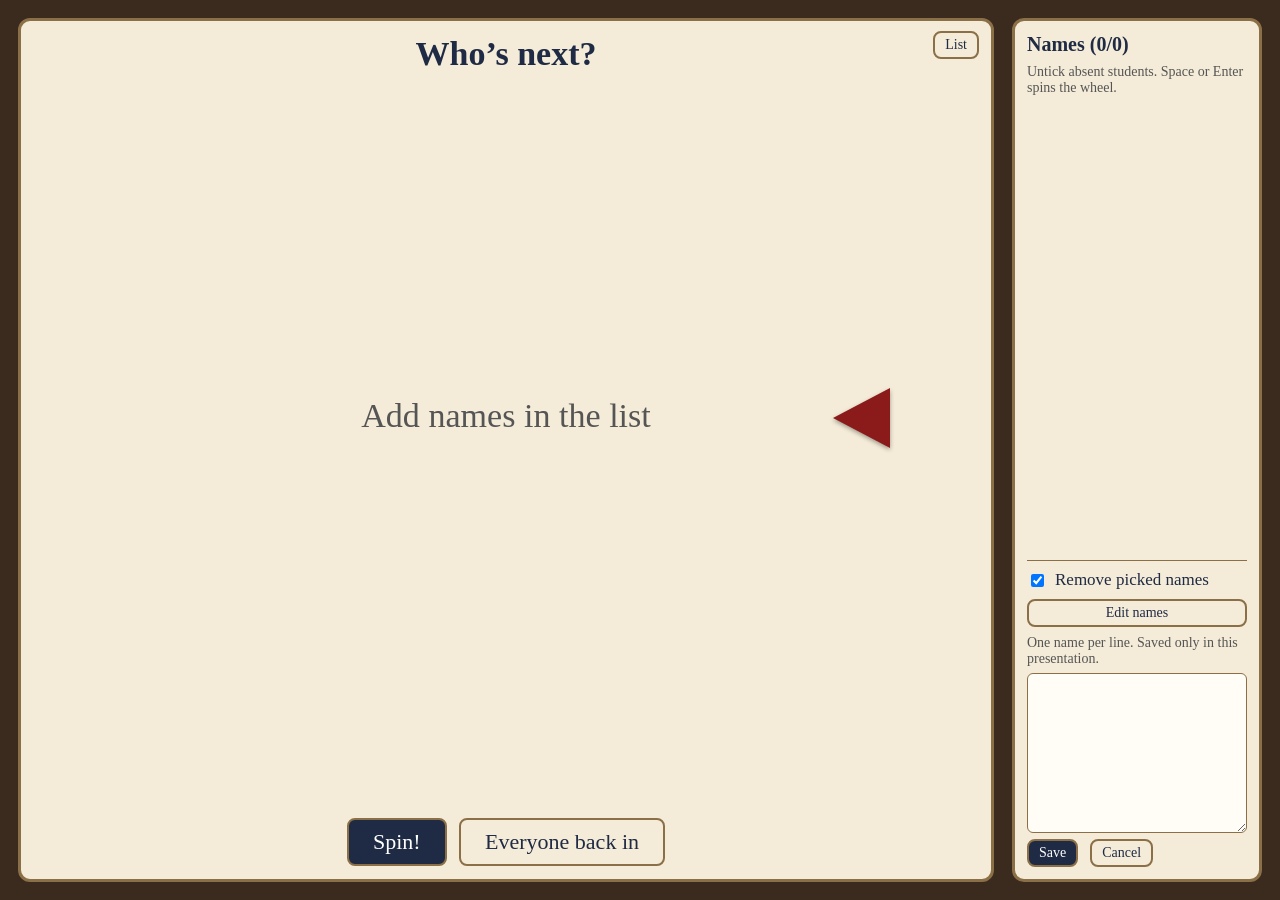
==== index.html @ 08d8500d "Who's Next wheel: PowerPoint content add-in Co-Authored-By: Claude Opus 5.5 <noreply@anthropic.com>" ====
<!doctype html>
<html lang="en">
<head>
<meta charset="utf-8">
<meta name="viewport" content="width=device-width, initial-scale=1">
<title>Who’s Next Wheel</title>
<script src="https://appsforoffice.microsoft.com/lib/1/hosted/office.js"></script>
<style>
  :root { --bg:#3b2a1e; --paper:#f4ecd8; --navy:#1f2a44; --red:#8b1a1a; --line:#8b6f47; --grey:#555; }
  * { box-sizing:border-box; }
  html, body { margin:0; height:100%; background:var(--bg); color:var(--navy);
    font-family:Garamond, "EB Garamond", Georgia, serif; overflow:hidden; }
  #app { display:flex; gap:2vmin; height:100%; padding:2vmin; }
  #stage { flex:1; position:relative; min-width:0; background:var(--paper); border:3px solid var(--line); border-radius:12px;
    display:flex; flex-direction:column; align-items:center; padding:1.5vmin; }
  h1 { margin:0; font-size:clamp(16px, 6vmin, 34px); }
  #wheelWrap { position:relative; flex:1; width:100%; min-height:0; display:flex; align-items:center; justify-content:center; }
  #pointer { position:absolute; top:50%; left:calc(50% + var(--r) - 14px); transform:translateY(-50%);
    width:0; height:0; border-top:calc(var(--r) * .09) solid transparent; border-bottom:calc(var(--r) * .09) solid transparent;
    border-right:calc(var(--r) * .17) solid var(--red); filter:drop-shadow(0 2px 2px rgba(0,0,0,.35)); }
  #result { font-size:clamp(18px, 8vmin, 44px); font-weight:bold; color:var(--red); min-height:1.25em; line-height:1.25; }
  .btns { display:flex; gap:12px; }
  button { font-family:inherit; font-size:clamp(13px, 4vmin, 22px); padding:.4em 1.1em; border-radius:8px;
    border:2px solid var(--line); background:var(--navy); color:#fff; cursor:pointer; }
  button.alt { background:var(--paper); color:var(--navy); }
  button.small { font-size:14px; padding:4px 10px; }
  button:disabled { opacity:.5; cursor:default; }
  #toggle { position:absolute; top:10px; right:12px; }
  #side { width:250px; background:var(--paper); border:3px solid var(--line); border-radius:12px; padding:12px;
    display:flex; flex-direction:column; gap:8px; min-height:0; }
  #side.hidden { display:none; }
  #side h2 { font-size:20px; margin:0; }
  #side p { font-size:14px; color:var(--grey); margin:0; }
  #list { flex:1; overflow:auto; min-height:0; }
  label { display:flex; align-items:center; gap:8px; font-size:17px; padding:1px 0; cursor:pointer; }
  #list label.out { color:var(--grey); text-decoration:line-through; }
  .opt { border-top:1px solid var(--line); padding-top:8px; display:flex; flex-direction:column; gap:8px; }
  #editBox { display:none; flex-direction:column; gap:6px; }
  #editBox.open { display:flex; }
  textarea { width:100%; height:160px; font:15px/1.3 inherit; font-family:inherit; border:1px solid var(--line);
    border-radius:6px; padding:6px; background:#fffdf6; resize:vertical; }
</style>
</head>
<body>
<div id="app">
  <div id="stage">
    <button class="alt small" id="toggle">List</button>
    <h1>Who’s next?</h1>
    <div id="wheelWrap"><canvas id="wheel"></canvas><div id="pointer"></div></div>
    <div id="result">&nbsp;</div>
    <div class="btns">
      <button id="spin">Spin!</button>
      <button class="alt" id="reset">Everyone back in</button>
    </div>
  </div>
  <aside id="side">
    <h2>Names (<span id="count">0</span>)</h2>
    <p>Untick absent students. Space or Enter spins the wheel.</p>
    <div id="list"></div>
    <div class="opt">
      <label><input type="checkbox" id="removeDrawn" checked> Remove picked names</label>
      <button class="alt small" id="editBtn">Edit names</button>
    </div>
    <div id="editBox">
      <p>One name per line. Saved only in this presentation.</p>
      <textarea id="names" spellcheck="false"></textarea>
      <div class="btns"><button class="small" id="save">Save</button><button class="alt small" id="cancel">Cancel</button></div>
    </div>
  </aside>
</div>
<script>
(function () {
  const COLORS = ["#1f2a44","#8b1a1a","#c9b48a","#4a5a7a","#b5651d","#6b7f5a"];
  const DEFAULT = { names: [], inactive: [], removeDrawn: true, sidebar: true };
  let state = structuredClone(DEFAULT);
  let inOffice = false;
  let angle = 0, spinning = false;

  const $ = id => document.getElementById(id);
  const canvas = $("wheel"), ctx = canvas.getContext("2d");

  // Names live in the add-in's document settings (saved inside the .pptx), never in this hosted code.
  function load() {
    let s = null;
    if (inOffice) s = Office.context.document.settings.get("zufallsrad");
    else { try { s = JSON.parse(localStorage.getItem("zufallsrad")); } catch (e) {} }
    if (s) state = Object.assign(structuredClone(DEFAULT), s);
  }
  function save() {
    if (inOffice) {
      Office.context.document.settings.set("zufallsrad", state);
      Office.context.document.settings.saveAsync(() => {});
    } else { try { localStorage.setItem("zufallsrad", JSON.stringify(state)); } catch (e) {} }
  }

  const active = () => state.names.filter(n => !state.inactive.includes(n));
  function rand() {
    try { const u = new Uint32Array(1); crypto.getRandomValues(u); return u[0] / 4294967296; } catch (e) { return Math.random(); }
  }

  function size() {
    const wrap = $("wheelWrap");
    const d = Math.max(80, Math.min(wrap.clientWidth - 60, wrap.clientHeight - 8));
    const dpr = window.devicePixelRatio || 1;
    canvas.width = canvas.height = Math.round(d * dpr);
    canvas.style.width = canvas.style.height = d + "px";
    document.documentElement.style.setProperty("--r", d / 2 + "px");
    draw();
  }

  function draw() {
    const names = active(), n = names.length, R = canvas.width / 2;
    ctx.clearRect(0, 0, canvas.width, canvas.height);
    ctx.save(); ctx.translate(R, R);
    if (!n) {
      ctx.fillStyle = "#555"; ctx.textAlign = "center"; ctx.textBaseline = "middle";
      ctx.font = `${R / 10}px Garamond, Georgia, serif`;
      ctx.fillText(state.names.length ? "No names left" : "Add names in the list", 0, 0);
      ctx.restore(); return;
    }
    const seg = 2 * Math.PI / n;
    const fs = Math.max(R / 22, Math.min(R / 11, (2 * R) / n));
    for (let i = 0; i < n; i++) {
      const a0 = angle + i * seg;
      ctx.beginPath(); ctx.moveTo(0, 0); ctx.arc(0, 0, R * .985, a0, a0 + seg); ctx.closePath();
      let col = COLORS[i % COLORS.length];
      if (n % COLORS.length === 1 && i === n - 1) col = COLORS[2];
      ctx.fillStyle = col; ctx.fill();
      ctx.strokeStyle = "#f4ecd8"; ctx.lineWidth = R / 150; ctx.stroke();
      ctx.save(); ctx.rotate(a0 + seg / 2);
      ctx.textAlign = "right"; ctx.textBaseline = "middle";
      ctx.fillStyle = col === "#c9b48a" ? "#1f2a44" : "#fff";
      ctx.font = `bold ${fs}px Garamond, Georgia, serif`;
      ctx.fillText(names[i], R * .94, 0);
      ctx.restore();
    }
    ctx.beginPath(); ctx.arc(0, 0, R * .11, 0, 2 * Math.PI); ctx.fillStyle = "#f4ecd8"; ctx.fill();
    ctx.strokeStyle = "#8b6f47"; ctx.lineWidth = R / 90; ctx.stroke();
    ctx.restore();
  }

  // Pointer sits at angle 0 (right side).
  function winnerIndex(n) {
    const seg = 2 * Math.PI / n;
    const a = ((-angle) % (2 * Math.PI) + 2 * Math.PI) % (2 * Math.PI);
    return Math.floor(a / seg) % n;
  }

  function spin() {
    const names = active();
    if (spinning || !names.length) return;
    spinning = true; $("spin").disabled = true; $("result").innerHTML = "&nbsp;";
    const start = angle, total = (5 + rand() * 3) * 2 * Math.PI + rand() * 2 * Math.PI;
    const dur = 4200 + rand() * 1200, t0 = performance.now();
    (function step(t) {
      const p = Math.min(1, (t - t0) / dur);
      angle = start + total * (1 - Math.pow(1 - p, 4)); draw();
      if (p < 1) return requestAnimationFrame(step);
      angle %= 2 * Math.PI;
      const name = names[winnerIndex(names.length)];
      $("result").textContent = name;
      spinning = false; $("spin").disabled = false;
      if (state.removeDrawn) setTimeout(() => {
        if (spinning || state.inactive.includes(name)) return;
        state.inactive.push(name); save(); render();
      }, 1400);
    })(t0);
  }

  function render() {
    $("side").classList.toggle("hidden", !state.sidebar);
    $("removeDrawn").checked = state.removeDrawn;
    $("count").textContent = `${active().length}/${state.names.length}`;
    const list = $("list"); list.innerHTML = "";
    state.names.forEach(n => {
      const l = document.createElement("label"), cb = document.createElement("input");
      cb.type = "checkbox"; cb.checked = !state.inactive.includes(n);
      cb.onchange = () => {
        if (spinning) { cb.checked = !cb.checked; return; }
        state.inactive = cb.checked ? state.inactive.filter(x => x !== n) : [...state.inactive, n];
        save(); render();
      };
      l.classList.toggle("out", !cb.checked);
      l.append(cb, document.createTextNode(n)); list.append(l);
    });
    if (!state.names.length) openEdit();
    size();
  }
  function openEdit() { $("names").value = state.names.join("\n"); $("editBox").classList.add("open"); }

  $("spin").onclick = spin;
  $("toggle").onclick = () => { state.sidebar = !state.sidebar; save(); render(); };
  $("removeDrawn").onchange = e => { state.removeDrawn = e.target.checked; save(); };
  $("reset").onclick = () => { if (spinning) return; state.inactive = []; $("result").innerHTML = "&nbsp;"; save(); render(); };
  $("editBtn").onclick = openEdit;
  $("cancel").onclick = () => $("editBox").classList.remove("open");
  $("save").onclick = () => {
    const names = [...new Set($("names").value.split("\n").map(s => s.trim()).filter(Boolean))];
    state.names = names; state.inactive = state.inactive.filter(n => names.includes(n));
    $("editBox").classList.remove("open"); save(); render();
  };
  document.addEventListener("keydown", e => {
    if (e.target.tagName === "TEXTAREA") return;
    if (e.code === "Space" || e.code === "Enter") { e.preventDefault(); spin(); }
  });
  window.addEventListener("resize", size);

  function start() { load(); render(); }
  if (window.Office && Office.onReady) Office.onReady(info => { inOffice = !!info.host; start(); });
  else start();
})();
</script>
</body>
</html>
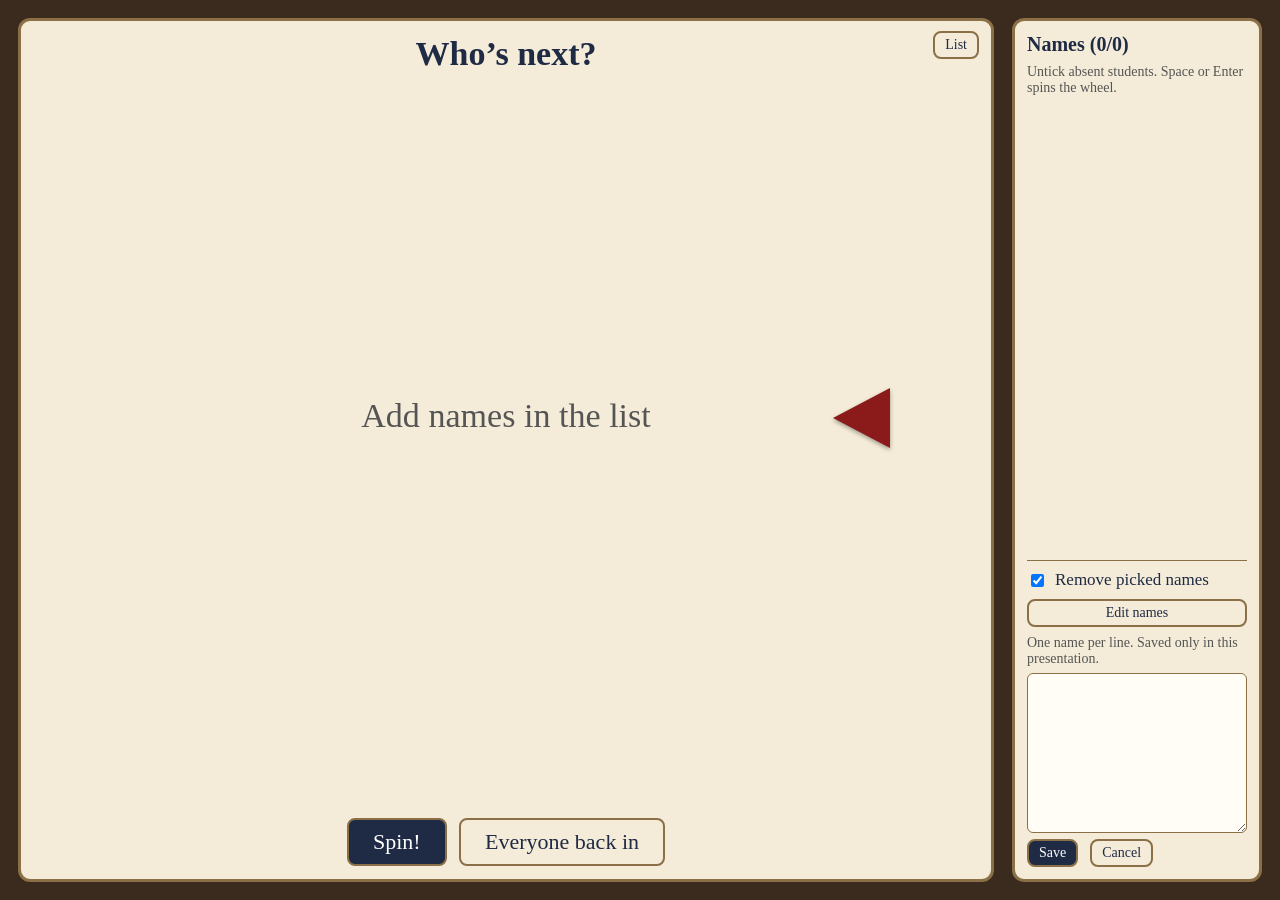
==== commit a739e450: "Version script and style URLs so PowerPoint's cache can't serve old code PowerPoint kept the previou" ====
--- a/index.html
+++ b/index.html
@@ -5,41 +5,7 @@
 <meta name="viewport" content="width=device-width, initial-scale=1">
 <title>Who’s Next Wheel</title>
 <script src="https://appsforoffice.microsoft.com/lib/1/hosted/office.js"></script>
-<style>
-  :root { --bg:#3b2a1e; --paper:#f4ecd8; --navy:#1f2a44; --red:#8b1a1a; --line:#8b6f47; --grey:#555; }
-  * { box-sizing:border-box; }
-  html, body { margin:0; height:100%; background:var(--bg); color:var(--navy);
-    font-family:Garamond, "EB Garamond", Georgia, serif; overflow:hidden; }
-  #app { display:flex; gap:2vmin; height:100%; padding:2vmin; }
-  #stage { flex:1; position:relative; min-width:0; background:var(--paper); border:3px solid var(--line); border-radius:12px;
-    display:flex; flex-direction:column; align-items:center; padding:1.5vmin; }
-  h1 { margin:0; font-size:clamp(16px, 6vmin, 34px); }
-  #wheelWrap { position:relative; flex:1; width:100%; min-height:0; display:flex; align-items:center; justify-content:center; }
-  #pointer { position:absolute; top:50%; left:calc(50% + var(--r) - 14px); transform:translateY(-50%);
-    width:0; height:0; border-top:calc(var(--r) * .09) solid transparent; border-bottom:calc(var(--r) * .09) solid transparent;
-    border-right:calc(var(--r) * .17) solid var(--red); filter:drop-shadow(0 2px 2px rgba(0,0,0,.35)); }
-  #result { font-size:clamp(18px, 8vmin, 44px); font-weight:bold; color:var(--red); min-height:1.25em; line-height:1.25; }
-  .btns { display:flex; gap:12px; }
-  button { font-family:inherit; font-size:clamp(13px, 4vmin, 22px); padding:.4em 1.1em; border-radius:8px;
-    border:2px solid var(--line); background:var(--navy); color:#fff; cursor:pointer; }
-  button.alt { background:var(--paper); color:var(--navy); }
-  button.small { font-size:14px; padding:4px 10px; }
-  button:disabled { opacity:.5; cursor:default; }
-  #toggle { position:absolute; top:10px; right:12px; }
-  #side { width:250px; background:var(--paper); border:3px solid var(--line); border-radius:12px; padding:12px;
-    display:flex; flex-direction:column; gap:8px; min-height:0; }
-  #side.hidden { display:none; }
-  #side h2 { font-size:20px; margin:0; }
-  #side p { font-size:14px; color:var(--grey); margin:0; }
-  #list { flex:1; overflow:auto; min-height:0; }
-  label { display:flex; align-items:center; gap:8px; font-size:17px; padding:1px 0; cursor:pointer; }
-  #list label.out { color:var(--grey); text-decoration:line-through; }
-  .opt { border-top:1px solid var(--line); padding-top:8px; display:flex; flex-direction:column; gap:8px; }
-  #editBox { display:none; flex-direction:column; gap:6px; }
-  #editBox.open { display:flex; }
-  textarea { width:100%; height:160px; font:15px/1.3 inherit; font-family:inherit; border:1px solid var(--line);
-    border-radius:6px; padding:6px; background:#fffdf6; resize:vertical; }
-</style>
+<link rel="stylesheet" href="wheel.css?v=4">
 </head>
 <body>
 <div id="app">
@@ -68,147 +34,6 @@
     </div>
   </aside>
 </div>
-<script>
-(function () {
-  const COLORS = ["#1f2a44","#8b1a1a","#c9b48a","#4a5a7a","#b5651d","#6b7f5a"];
-  const DEFAULT = { names: [], inactive: [], removeDrawn: true, sidebar: true };
-  let state = structuredClone(DEFAULT);
-  let inOffice = false;
-  let angle = 0, spinning = false;
-
-  const $ = id => document.getElementById(id);
-  const canvas = $("wheel"), ctx = canvas.getContext("2d");
-
-  // Names live in the add-in's document settings (saved inside the .pptx), never in this hosted code.
-  function load() {
-    let s = null;
-    if (inOffice) s = Office.context.document.settings.get("zufallsrad");
-    else { try { s = JSON.parse(localStorage.getItem("zufallsrad")); } catch (e) {} }
-    if (s) state = Object.assign(structuredClone(DEFAULT), s);
-  }
-  function save() {
-    if (inOffice) {
-      Office.context.document.settings.set("zufallsrad", state);
-      Office.context.document.settings.saveAsync(() => {});
-    } else { try { localStorage.setItem("zufallsrad", JSON.stringify(state)); } catch (e) {} }
-  }
-
-  const active = () => state.names.filter(n => !state.inactive.includes(n));
-  function rand() {
-    try { const u = new Uint32Array(1); crypto.getRandomValues(u); return u[0] / 4294967296; } catch (e) { return Math.random(); }
-  }
-
-  function size() {
-    const wrap = $("wheelWrap");
-    const d = Math.max(80, Math.min(wrap.clientWidth - 60, wrap.clientHeight - 8));
-    const dpr = window.devicePixelRatio || 1;
-    canvas.width = canvas.height = Math.round(d * dpr);
-    canvas.style.width = canvas.style.height = d + "px";
-    document.documentElement.style.setProperty("--r", d / 2 + "px");
-    draw();
-  }
-
-  function draw() {
-    const names = active(), n = names.length, R = canvas.width / 2;
-    ctx.clearRect(0, 0, canvas.width, canvas.height);
-    ctx.save(); ctx.translate(R, R);
-    if (!n) {
-      ctx.fillStyle = "#555"; ctx.textAlign = "center"; ctx.textBaseline = "middle";
-      ctx.font = `${R / 10}px Garamond, Georgia, serif`;
-      ctx.fillText(state.names.length ? "No names left" : "Add names in the list", 0, 0);
-      ctx.restore(); return;
-    }
-    const seg = 2 * Math.PI / n;
-    const fs = Math.max(R / 22, Math.min(R / 11, (2 * R) / n));
-    for (let i = 0; i < n; i++) {
-      const a0 = angle + i * seg;
-      ctx.beginPath(); ctx.moveTo(0, 0); ctx.arc(0, 0, R * .985, a0, a0 + seg); ctx.closePath();
-      let col = COLORS[i % COLORS.length];
-      if (n % COLORS.length === 1 && i === n - 1) col = COLORS[2];
-      ctx.fillStyle = col; ctx.fill();
-      ctx.strokeStyle = "#f4ecd8"; ctx.lineWidth = R / 150; ctx.stroke();
-      ctx.save(); ctx.rotate(a0 + seg / 2);
-      ctx.textAlign = "right"; ctx.textBaseline = "middle";
-      ctx.fillStyle = col === "#c9b48a" ? "#1f2a44" : "#fff";
-      ctx.font = `bold ${fs}px Garamond, Georgia, serif`;
-      ctx.fillText(names[i], R * .94, 0);
-      ctx.restore();
-    }
-    ctx.beginPath(); ctx.arc(0, 0, R * .11, 0, 2 * Math.PI); ctx.fillStyle = "#f4ecd8"; ctx.fill();
-    ctx.strokeStyle = "#8b6f47"; ctx.lineWidth = R / 90; ctx.stroke();
-    ctx.restore();
-  }
-
-  // Pointer sits at angle 0 (right side).
-  function winnerIndex(n) {
-    const seg = 2 * Math.PI / n;
-    const a = ((-angle) % (2 * Math.PI) + 2 * Math.PI) % (2 * Math.PI);
-    return Math.floor(a / seg) % n;
-  }
-
-  function spin() {
-    const names = active();
-    if (spinning || !names.length) return;
-    spinning = true; $("spin").disabled = true; $("result").innerHTML = "&nbsp;";
-    const start = angle, total = (5 + rand() * 3) * 2 * Math.PI + rand() * 2 * Math.PI;
-    const dur = 4200 + rand() * 1200, t0 = performance.now();
-    (function step(t) {
-      const p = Math.min(1, (t - t0) / dur);
-      angle = start + total * (1 - Math.pow(1 - p, 4)); draw();
-      if (p < 1) return requestAnimationFrame(step);
-      angle %= 2 * Math.PI;
-      const name = names[winnerIndex(names.length)];
-      $("result").textContent = name;
-      spinning = false; $("spin").disabled = false;
-      if (state.removeDrawn) setTimeout(() => {
-        if (spinning || state.inactive.includes(name)) return;
-        state.inactive.push(name); save(); render();
-      }, 1400);
-    })(t0);
-  }
-
-  function render() {
-    $("side").classList.toggle("hidden", !state.sidebar);
-    $("removeDrawn").checked = state.removeDrawn;
-    $("count").textContent = `${active().length}/${state.names.length}`;
-    const list = $("list"); list.innerHTML = "";
-    state.names.forEach(n => {
-      const l = document.createElement("label"), cb = document.createElement("input");
-      cb.type = "checkbox"; cb.checked = !state.inactive.includes(n);
-      cb.onchange = () => {
-        if (spinning) { cb.checked = !cb.checked; return; }
-        state.inactive = cb.checked ? state.inactive.filter(x => x !== n) : [...state.inactive, n];
-        save(); render();
-      };
-      l.classList.toggle("out", !cb.checked);
-      l.append(cb, document.createTextNode(n)); list.append(l);
-    });
-    if (!state.names.length) openEdit();
-    size();
-  }
-  function openEdit() { $("names").value = state.names.join("\n"); $("editBox").classList.add("open"); }
-
-  $("spin").onclick = spin;
-  $("toggle").onclick = () => { state.sidebar = !state.sidebar; save(); render(); };
-  $("removeDrawn").onchange = e => { state.removeDrawn = e.target.checked; save(); };
-  $("reset").onclick = () => { if (spinning) return; state.inactive = []; $("result").innerHTML = "&nbsp;"; save(); render(); };
-  $("editBtn").onclick = openEdit;
-  $("cancel").onclick = () => $("editBox").classList.remove("open");
-  $("save").onclick = () => {
-    const names = [...new Set($("names").value.split("\n").map(s => s.trim()).filter(Boolean))];
-    state.names = names; state.inactive = state.inactive.filter(n => names.includes(n));
-    $("editBox").classList.remove("open"); save(); render();
-  };
-  document.addEventListener("keydown", e => {
-    if (e.target.tagName === "TEXTAREA") return;
-    if (e.code === "Space" || e.code === "Enter") { e.preventDefault(); spin(); }
-  });
-  window.addEventListener("resize", size);
-
-  function start() { load(); render(); }
-  if (window.Office && Office.onReady) Office.onReady(info => { inOffice = !!info.host; start(); });
-  else start();
-})();
-</script>
+<script src="wheel.js?v=4"></script>
 </body>
 </html>
--- a/wheel.css
+++ b/wheel.css
@@ -0,0 +1,33 @@
+  :root { --bg:#3b2a1e; --paper:#f4ecd8; --navy:#1f2a44; --red:#8b1a1a; --line:#8b6f47; --grey:#555; }
+  * { box-sizing:border-box; }
+  html, body { margin:0; height:100%; background:var(--bg); color:var(--navy);
+    font-family:Garamond, "EB Garamond", Georgia, serif; overflow:hidden; }
+  #app { display:flex; gap:2vmin; height:100%; padding:2vmin; }
+  #stage { flex:1; position:relative; min-width:0; background:var(--paper); border:3px solid var(--line); border-radius:12px;
+    display:flex; flex-direction:column; align-items:center; padding:1.5vmin; }
+  h1 { margin:0; font-size:clamp(16px, 6vmin, 34px); }
+  #wheelWrap { position:relative; flex:1; width:100%; min-height:0; display:flex; align-items:center; justify-content:center; }
+  #pointer { position:absolute; top:50%; left:calc(50% + var(--r) - 14px); transform:translateY(-50%);
+    width:0; height:0; border-top:calc(var(--r) * .09) solid transparent; border-bottom:calc(var(--r) * .09) solid transparent;
+    border-right:calc(var(--r) * .17) solid var(--red); filter:drop-shadow(0 2px 2px rgba(0,0,0,.35)); }
+  #result { font-size:clamp(18px, 8vmin, 44px); font-weight:bold; color:var(--red); min-height:1.25em; line-height:1.25; }
+  .btns { display:flex; gap:12px; }
+  button { font-family:inherit; font-size:clamp(13px, 4vmin, 22px); padding:.4em 1.1em; border-radius:8px;
+    border:2px solid var(--line); background:var(--navy); color:#fff; cursor:pointer; }
+  button.alt { background:var(--paper); color:var(--navy); }
+  button.small { font-size:14px; padding:4px 10px; }
+  button:disabled { opacity:.5; cursor:default; }
+  #toggle { position:absolute; top:10px; right:12px; }
+  #side { width:250px; background:var(--paper); border:3px solid var(--line); border-radius:12px; padding:12px;
+    display:flex; flex-direction:column; gap:8px; min-height:0; }
+  #side.hidden { display:none; }
+  #side h2 { font-size:20px; margin:0; }
+  #side p { font-size:14px; color:var(--grey); margin:0; }
+  #list { flex:1; overflow:auto; min-height:0; }
+  label { display:flex; align-items:center; gap:8px; font-size:17px; padding:1px 0; cursor:pointer; }
+  #list label.out { color:var(--grey); text-decoration:line-through; }
+  .opt { border-top:1px solid var(--line); padding-top:8px; display:flex; flex-direction:column; gap:8px; }
+  #editBox { display:none; flex-direction:column; gap:6px; }
+  #editBox.open { display:flex; }
+  textarea { width:100%; height:160px; font:15px/1.3 inherit; font-family:inherit; border:1px solid var(--line);
+    border-radius:6px; padding:6px; background:#fffdf6; resize:vertical; }
